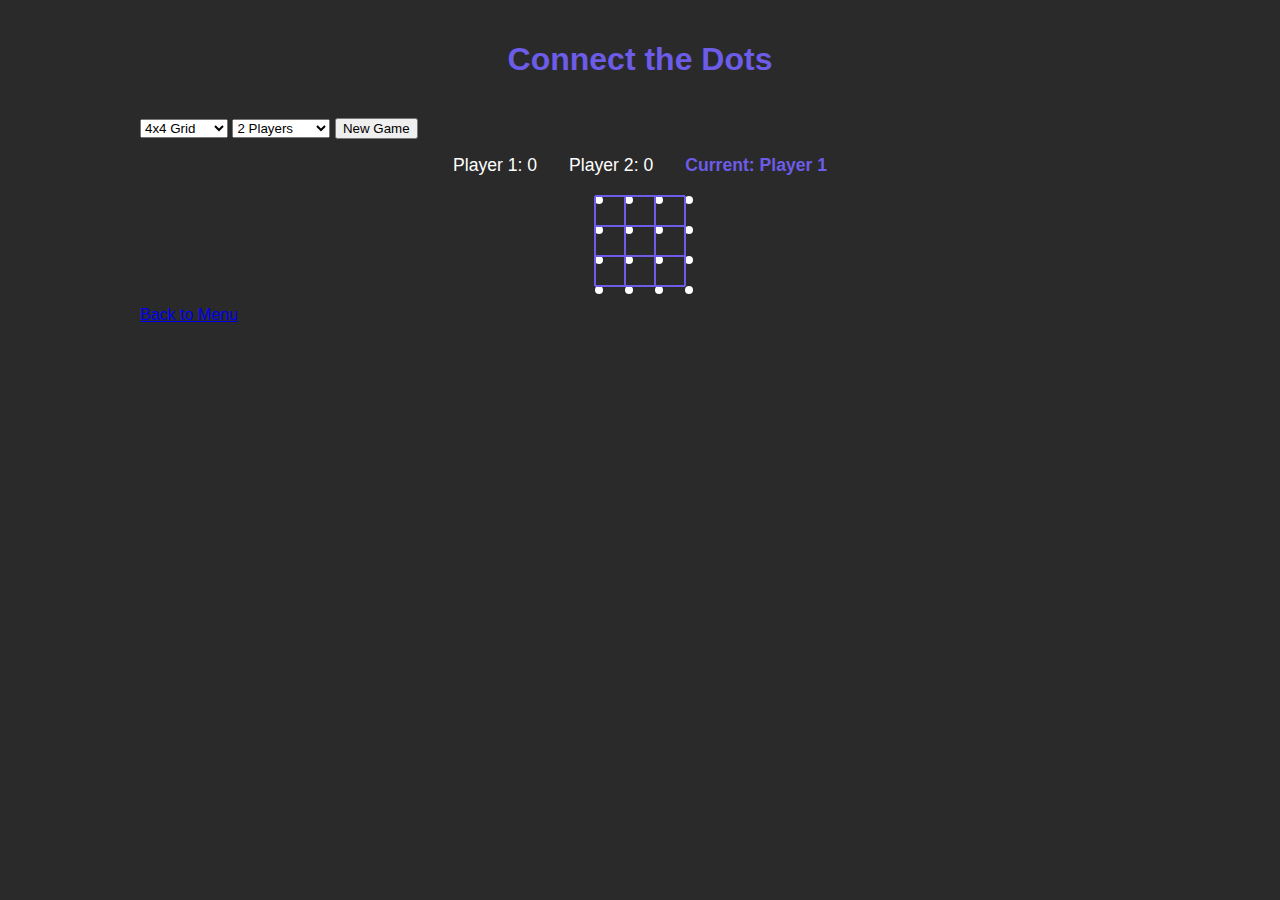
==== connectdots/connectdots.html @ e162311f "Update 1.00" ====
<!DOCTYPE html>
<html lang="en">
<head>
    <meta charset="UTF-8">
    <meta name="viewport" content="width=device-width, initial-scale=1.0">
    <title>Connect the Dots | PixelPlayground</title>
    <link rel="stylesheet" href="../styles.css">
    <link rel="stylesheet" href="connectdots.css">
</head>
<body>
    <div class="container">
        <header>
            <h1>Connect the Dots</h1>
            <div class="game-controls">
                <select id="gridSize">
                    <option value="4">4x4 Grid</option>
                    <option value="8">8x8 Grid</option>
                    <option value="16">16x16 Grid</option>
                </select>
                <select id="gameMode">
                    <option value="2player">2 Players</option>
                    <option value="ai">vs Computer</option>
                </select>
                <select id="difficulty" style="display: none;">
                    <option value="easy">Easy</option>
                    <option value="medium">Medium</option>
                    <option value="hard">Hard</option>
                </select>
                <button onclick="resetGame()">New Game</button>
            </div>
        </header>

        <div id="scoreBoard">
            <div>Player 1: <span id="score1">0</span></div>
            <div>Player 2: <span id="score2">0</span></div>
            <div id="currentPlayer">Current: Player 1</div>
        </div>

        <div id="gameContainer"></div>
        <a href="../index.html" class="home-link">Back to Menu</a>
    </div>

    <script src="connectdots.js"></script>
</body>
</html>
---- styles.css ----
:root {
    --primary-color: #2a2a2a;
    --secondary-color: #3a3a3a;
    --accent-color: #6c5ce7;
    --text-color: #ffffff;
}

body {
    margin: 0;
    padding: 20px;
    background-color: var(--primary-color);
    color: var(--text-color);
    font-family: 'Arial', sans-serif;
}

.container {
    max-width: 1200px;
    margin: 0 auto;
}

h1 {
    text-align: center;
    color: var(--accent-color);
    margin-bottom: 40px;
}

.game-grid {
    display: grid;
    grid-template-columns: repeat(auto-fit, minmax(250px, 1fr));
    gap: 20px;
    padding: 20px;
}

.game-card {
    background: var(--secondary-color);
    border-radius: 15px;
    padding: 20px;
    text-align: center;
    text-decoration: none;
    transition: transform 0.3s;
}

.game-card:hover {
    transform: translateY(-5px);
}

.game-title {
    font-size: 1.4rem;
    color: var(--text-color);
    margin: 10px 0;
}
---- connectdots/connectdots.css ----
.container {
    max-width: 1000px;
}

#gameContainer {
    position: relative;
    margin: 20px auto;
}

.dot {
    width: 8px;
    height: 8px;
    background: #ffffff;
    border-radius: 50%;
    position: absolute;
}

.line {
    background: var(--accent-color);
    position: absolute;
    transition: background 0.3s;
}

.horizontal-line {
    width: 30px;
    height: 2px;
    cursor: pointer;
}

.vertical-line {
    width: 2px;
    height: 30px;
    cursor: pointer;
}

.box {
    position: absolute;
    transition: background 0.3s;
}

#scoreBoard {
    display: flex;
    justify-content: center;
    gap: 2rem;
    margin: 1rem 0;
    font-size: 1.1rem;
}

#currentPlayer {
    color: var(--accent-color);
    font-weight: bold;
}
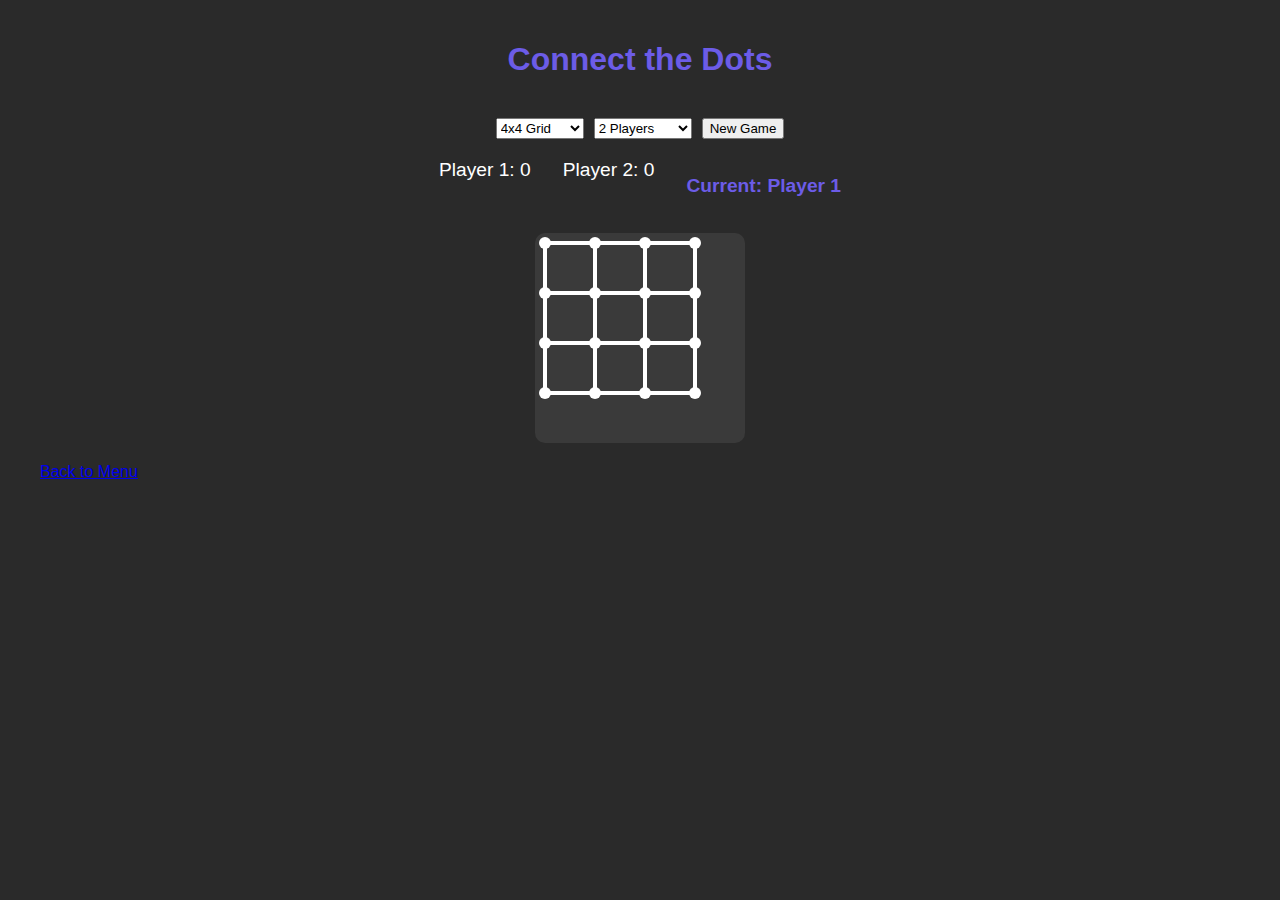
==== commit 3fe609bc: "Partial fixes Connect the dots" ====
--- a/connectdots/connectdots.html
+++ b/connectdots/connectdots.html
@@ -32,7 +32,7 @@
 
         <div id="scoreBoard">
             <div>Player 1: <span id="score1">0</span></div>
-            <div>Player 2: <span id="score2">0</span></div>
+            <div id="player2Score">Player 2: <span id="score2">0</span></div>
             <div id="currentPlayer">Current: Player 1</div>
         </div>
 
@@ -40,6 +40,16 @@
         <a href="../index.html" class="home-link">Back to Menu</a>
     </div>
 
+    <script>
+        document.getElementById('gameMode').addEventListener('change', function() {
+            var difficulty = document.getElementById('difficulty');
+            if (this.value === 'ai') {
+                difficulty.style.display = 'block';
+            } else {
+                difficulty.style.display = 'none';
+            }
+        });
+    </script>
     <script src="connectdots.js"></script>
 </body>
 </html>--- a/connectdots/connectdots.css
+++ b/connectdots/connectdots.css
@@ -1,41 +1,66 @@
-.container {
-    max-width: 1000px;
+:root {
+    --primary-color: #2a2a2a;
+    --secondary-color: #3a3a3a;
+    --accent-color: #6c5ce7;
+    --text-color: #ffffff;
+    --player1-color: #2ecc71;
+    --player2-color: #e74c3c;
 }
 
 #gameContainer {
     position: relative;
     margin: 20px auto;
+    background: var(--secondary-color);
+    border-radius: 10px;
+    padding: 20px;
 }
 
 .dot {
-    width: 8px;
-    height: 8px;
-    background: #ffffff;
+    width: 12px;
+    height: 12px;
+    background: var(--text-color);
     border-radius: 50%;
     position: absolute;
+    transform: translate(-50%, -50%);
+    z-index: 3;
 }
 
 .line {
-    background: var(--accent-color);
+    background: var(--text-color);
     position: absolute;
-    transition: background 0.3s;
+    transition: background-color 0.3s;
+    z-index: 2;
 }
 
 .horizontal-line {
-    width: 30px;
-    height: 2px;
+    height: 4px;
     cursor: pointer;
+    transform: translateY(-50%);
 }
 
 .vertical-line {
-    width: 2px;
-    height: 30px;
+    width: 4px;
     cursor: pointer;
+    transform: translateX(-50%);
 }
 
 .box {
     position: absolute;
-    transition: background 0.3s;
+    z-index: 1;
+    background: var(--player1-color);
+    transition: background-color 0.3s;
+}
+
+.box.ai {
+    background: var(--player2-color);
+}
+
+.game-controls {
+    display: flex;
+    gap: 10px;
+    justify-content: center;
+    flex-wrap: wrap;
+    margin: 20px 0;
 }
 
 #scoreBoard {
@@ -43,10 +68,12 @@
     justify-content: center;
     gap: 2rem;
     margin: 1rem 0;
-    font-size: 1.1rem;
+    font-size: 1.2rem;
 }
 
 #currentPlayer {
+    text-align: center;
     color: var(--accent-color);
     font-weight: bold;
+    margin: 1rem 0;
 }